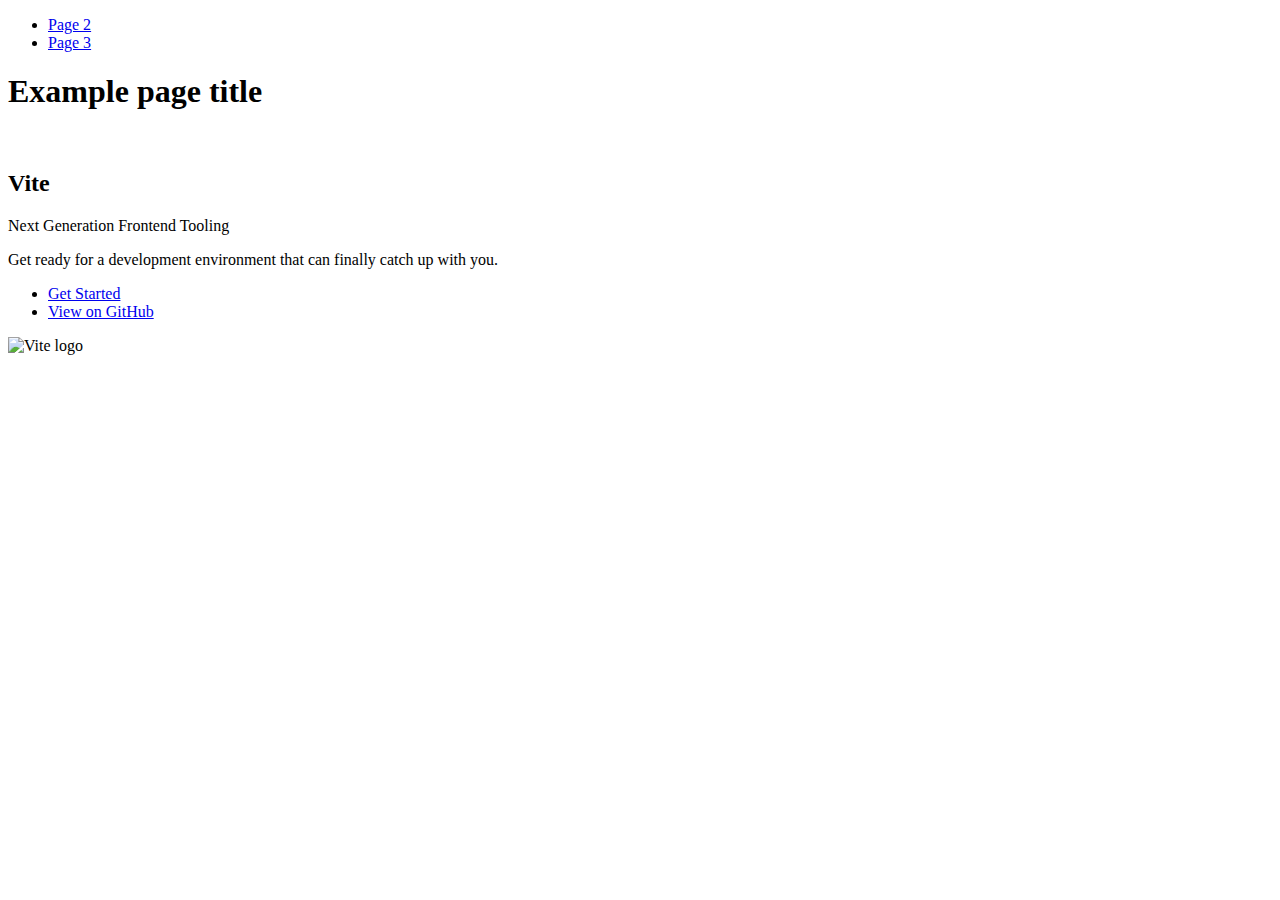
==== index.html @ b59f4f8b "Deploying to gh-pages from @ tase4ka112/goit-js-hw-12@82f7f6b280a276b4c57488ff1291e7f89293ed3d 🚀" ====
<!DOCTYPE html>
<html lang="en">
  <head>
    <meta charset="UTF-8" />
    <link rel="icon" type="image/svg+xml" href="/goit-js-hw-12/favicon.svg" />
    <meta name="viewport" content="width=device-width, initial-scale=1.0" />
    <title>Vanilla App Template</title>
    
    <script type="module" crossorigin src="/goit-js-hw-12/commonHelpers.js"></script>
    <link rel="stylesheet" href="/goit-js-hw-12/assets/index-10c40100.css">
  </head>
  <body>
    <header class="header">
  <nav class="nav">
    <ul class="nav-list">
      <li class="nav-item">
        <a href="./page-2.html" class="nav-link">Page 2</a>
      </li>

      <li class="nav-item">
        <a href="./page-3.html" class="nav-link">Page 3</a>
      </li>
    </ul>
  </nav>
</header>


    <section>
      <h1>Example page title</h1>
      <!-- Path to images as from index.html file -->
      <img src="/goit-js-hw-12/assets/javascript-8dac5379.svg" alt="" />
    </section>

    <!-- Loads the specified .html file -->
    <section class="vite-promo">
  <div class="container">
    <div class="wrapper">
      <h2 class="title">
        <span class="gradient">Vite</span>
      </h2>
      <p class="text">Next Generation Frontend Tooling</p>
      <p class="tagline">
        Get ready for a development environment that can finally catch up with
        you.
      </p>

      <ul class="actions">
        <li class="action">
          <a
            class="link"
            href="https://vitejs.dev/guide/"
            target="_blank"
            rel="noopener noreferrer"
            >Get Started</a
          >
        </li>
        <li class="action">
          <a
            class="link"
            href="https://github.com/vitejs/vite"
            target="_blank"
            rel="noopener noreferrer"
            >View on GitHub</a
          >
        </li>
      </ul>
    </div>

    <div class="thumb">
      <!-- Path to images as from index.html file -->
      <img
        class="pic"
        src="/goit-js-hw-12/assets/vite-logo-51249ca9.png"
        alt="Vite logo"
        width="640"
        height="640"
      />
    </div>
  </div>
</section>


    
  </body>
</html>
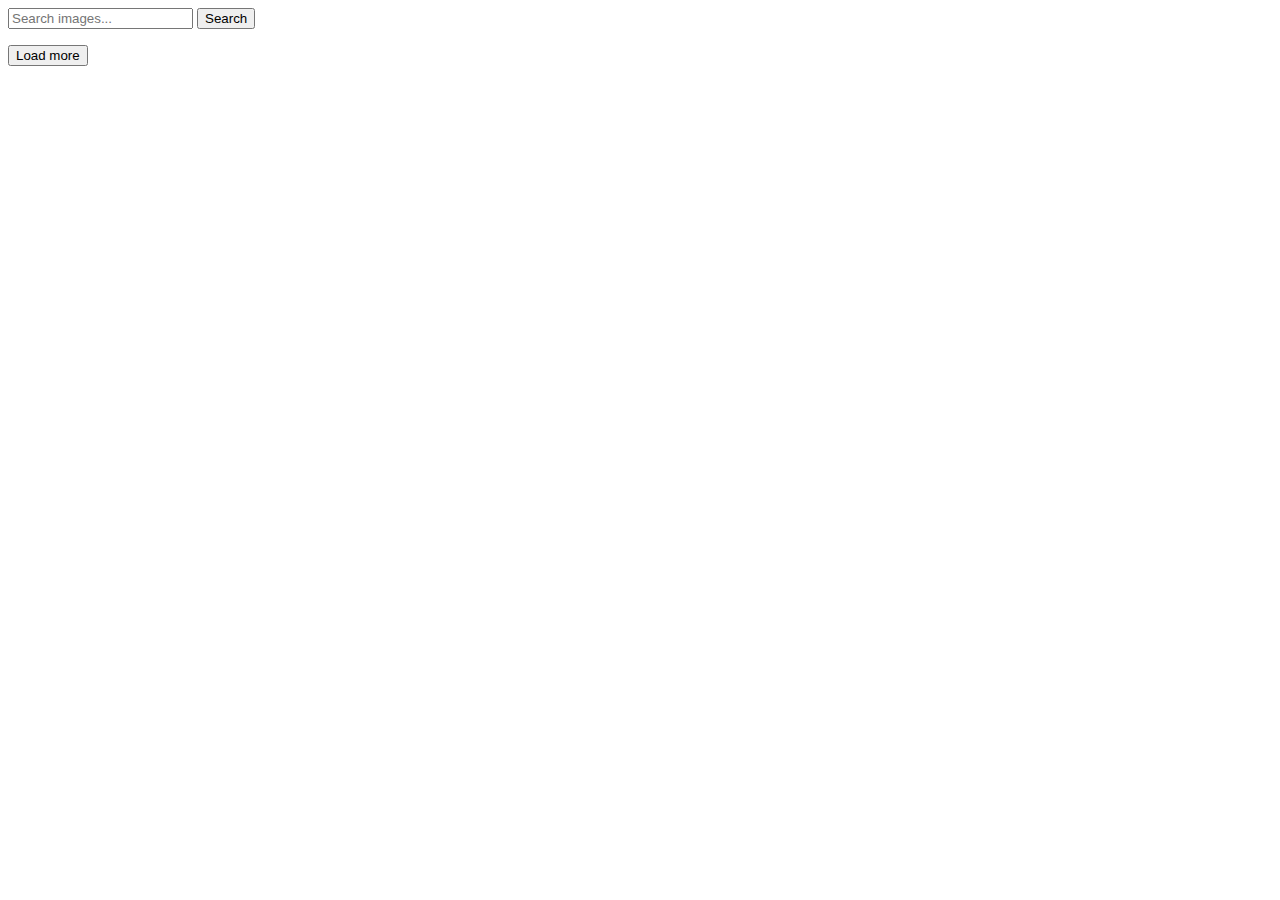
==== commit b9e1d69d: "Deploying to gh-pages from @ tase4ka112/goit-js-hw-12@2c9ca0517a475449cc7ac3ddb91f41548f3009fc 🚀" ====
--- a/index.html
+++ b/index.html
@@ -4,82 +4,35 @@
     <meta charset="UTF-8" />
     <link rel="icon" type="image/svg+xml" href="/goit-js-hw-12/favicon.svg" />
     <meta name="viewport" content="width=device-width, initial-scale=1.0" />
-    <title>Vanilla App Template</title>
+    <link rel="preconnect" href="https://fonts.googleapis.com" />
+    <link rel="preconnect" href="https://fonts.gstatic.com" crossorigin />
+    <link
+      href="https://fonts.googleapis.com/css2?family=Montserrat:ital,wght@0,100..900;1,100..900&display=swap"
+      rel="stylesheet"
+    />
+    <title>Homework-12</title>
     
     <script type="module" crossorigin src="/goit-js-hw-12/commonHelpers.js"></script>
-    <link rel="stylesheet" href="/goit-js-hw-12/assets/index-10c40100.css">
+    <link rel="modulepreload" crossorigin href="/goit-js-hw-12/assets/vendor-f736e62a.js">
+    <link rel="stylesheet" href="/goit-js-hw-12/assets/vendor-4b066c51.css">
+    <link rel="stylesheet" href="/goit-js-hw-12/assets/index-e2d49f8f.css">
   </head>
   <body>
-    <header class="header">
-  <nav class="nav">
-    <ul class="nav-list">
-      <li class="nav-item">
-        <a href="./page-2.html" class="nav-link">Page 2</a>
-      </li>
+    <form class="search" id="search-form">
+      <input
+        class="search-input"
+        type="text"
+        placeholder="Search images..."
+        name="searchInput"
+      />
+      <button class="submit" type="submit">Search</button>
+    </form>
 
-      <li class="nav-item">
-        <a href="./page-3.html" class="nav-link">Page 3</a>
-      </li>
-    </ul>
-  </nav>
-</header>
-
-
-    <section>
-      <h1>Example page title</h1>
-      <!-- Path to images as from index.html file -->
-      <img src="/goit-js-hw-12/assets/javascript-8dac5379.svg" alt="" />
+    <section class="gallery-section">
+      <span class="loader is-hidden"></span>
+      <ul class="gallery" id="gallery"></ul>
     </section>
-
-    <!-- Loads the specified .html file -->
-    <section class="vite-promo">
-  <div class="container">
-    <div class="wrapper">
-      <h2 class="title">
-        <span class="gradient">Vite</span>
-      </h2>
-      <p class="text">Next Generation Frontend Tooling</p>
-      <p class="tagline">
-        Get ready for a development environment that can finally catch up with
-        you.
-      </p>
-
-      <ul class="actions">
-        <li class="action">
-          <a
-            class="link"
-            href="https://vitejs.dev/guide/"
-            target="_blank"
-            rel="noopener noreferrer"
-            >Get Started</a
-          >
-        </li>
-        <li class="action">
-          <a
-            class="link"
-            href="https://github.com/vitejs/vite"
-            target="_blank"
-            rel="noopener noreferrer"
-            >View on GitHub</a
-          >
-        </li>
-      </ul>
-    </div>
-
-    <div class="thumb">
-      <!-- Path to images as from index.html file -->
-      <img
-        class="pic"
-        src="/goit-js-hw-12/assets/vite-logo-51249ca9.png"
-        alt="Vite logo"
-        width="640"
-        height="640"
-      />
-    </div>
-  </div>
-</section>
-
-
+    <button type="button" id="loadMore">Load more</button>
     
   </body>
 </html>
